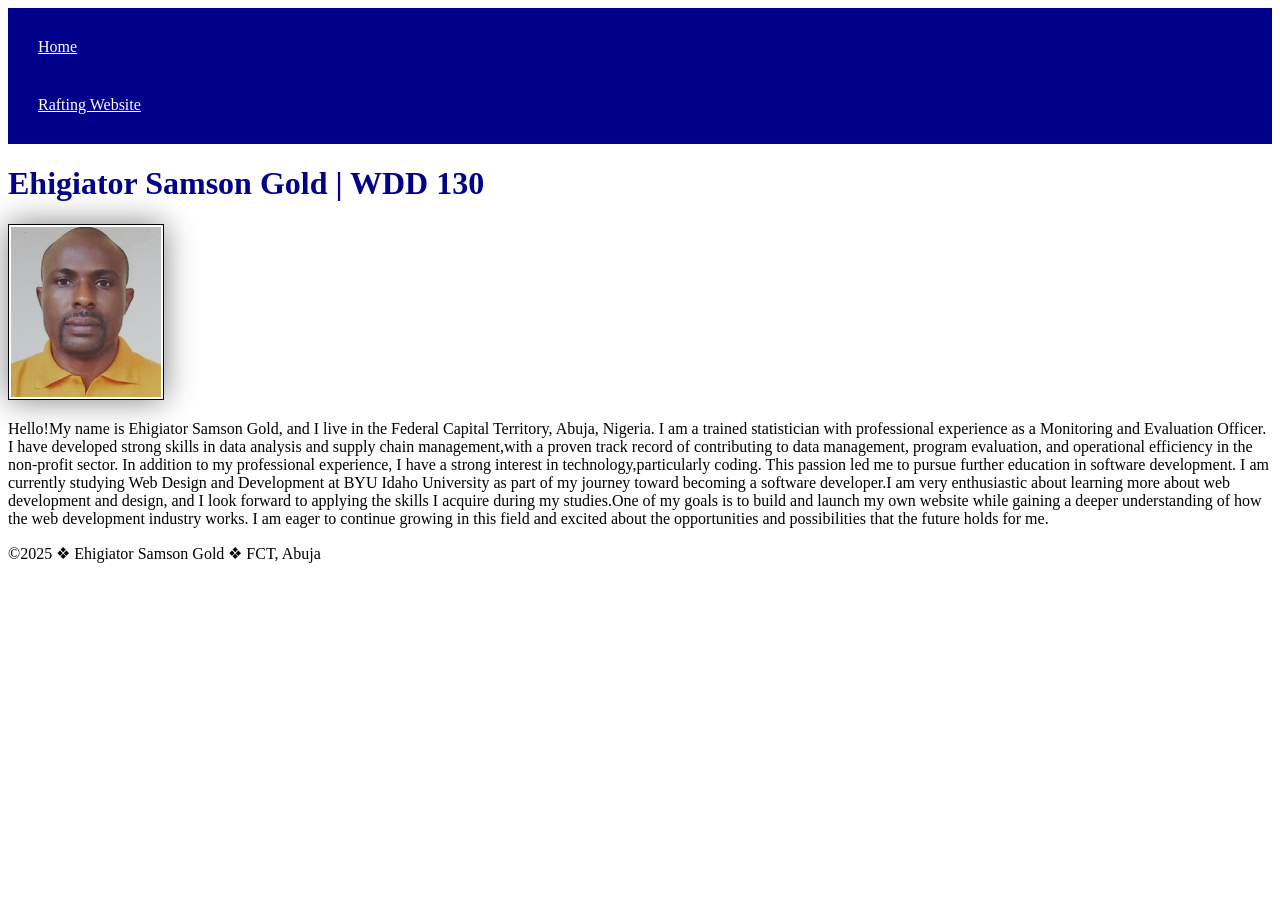
==== index.html @ a1816b77 "link the CSS file to the HTML page" ====
<!DOCTYPE html>
<html lang="en">

<head>
    <meta charset="UTF-8">
    <meta name="viewport" content="width=device-width, initial-scale=1.0">
    <title>Ehigiator Samson Gold | WDD 130</title>
    <link rel="stylesheet" href="styles/styles.css">
</head>

<body>
    <header>
        <nav>
            <a href="#">Home</a>
            <a href="wwr/">Rafting Website</a>
        </nav>
    </header>
    <main>
        <h1>Ehigiator Samson Gold | WDD 130</h1>

        <img src="images/profile.jpg" alt="Ehigiator Samson Gold profile picture." width="200">

        <p>Hello!My name is Ehigiator Samson Gold, and I live in the Federal Capital Territory,
            Abuja, Nigeria. I am a trained statistician with professional experience as a Monitoring
            and Evaluation Officer. I have developed strong skills in data analysis and supply chain
            management,with a proven track record of contributing to data management, program
            evaluation, and operational efficiency in the non-profit sector. In addition to my
            professional experience, I have a strong interest in technology,particularly coding.
            This passion led
            me to pursue further education in software development. I am currently studying Web
            Design and Development at BYU Idaho
            University as part of my journey toward becoming a software developer.I am very
            enthusiastic about learning more about
            web development and design, and I look forward to applying the skills I
            acquire during my studies.One of my goals is to build and launch my own website while
            gaining a deeper
            understanding of how the web development industry works. I am eager to continue growing
            in this field and excited about the opportunities and possibilities that the future
            holds for me.</p>
    </main>

    <footer>
        <p>©2025 ❖ Ehigiator Samson Gold ❖ FCT, Abuja</p>
    </footer>

</body>

</html>
---- styles/styles.css ----
nav {
    background-color: darkblue;
    padding: 10px;
}

nav a {
    color: white;
    display: block;
    padding: 20px;
}

h1 {
    color: darkblue;
}

img {
    width: 150px;
    height: auto;
    border: 1px solid black;
    padding: 2px;
    box-shadow: 0 0 30px gray;

}

param {
    padding: 10px;
}
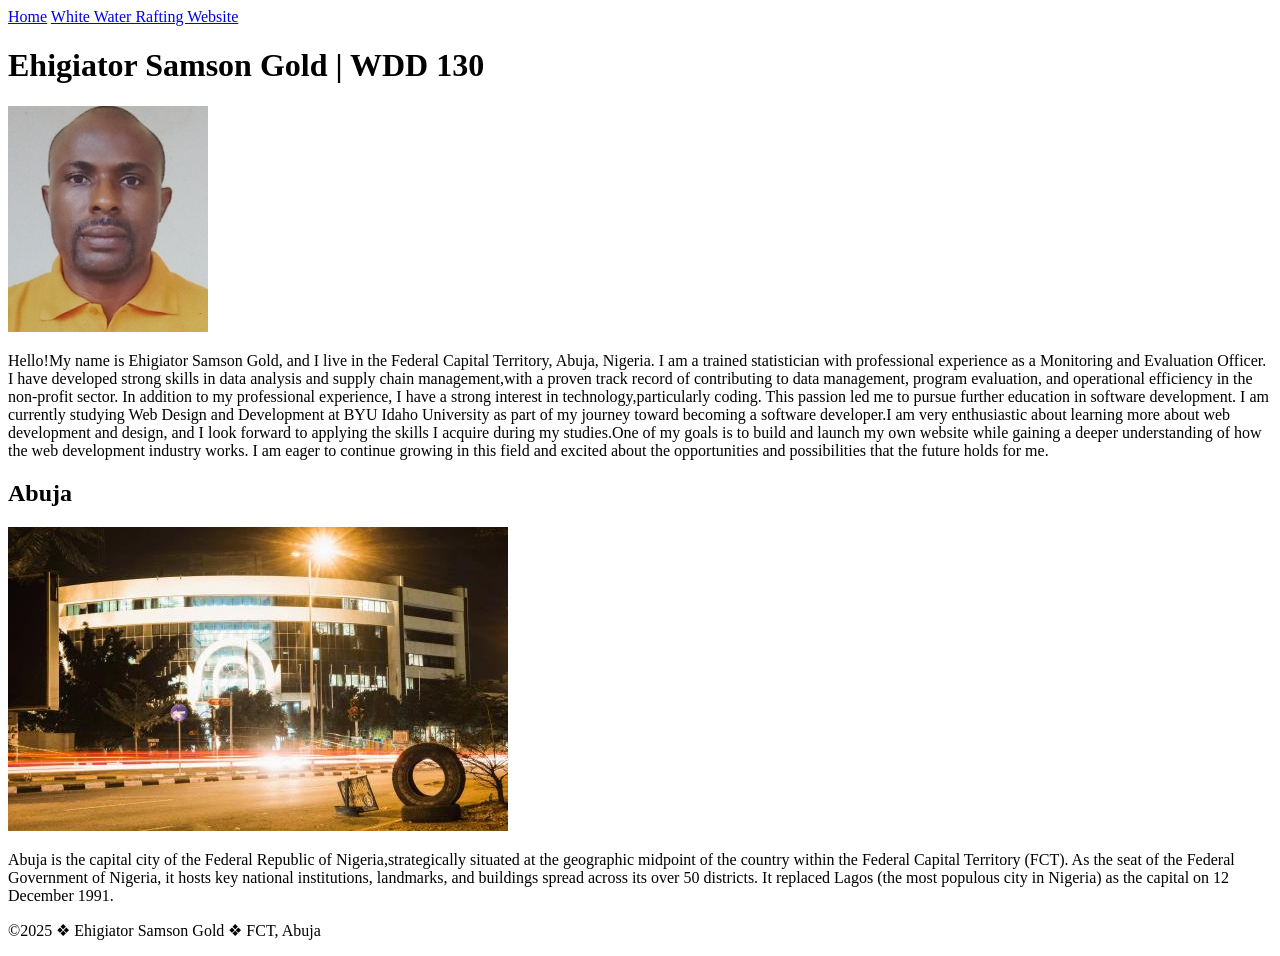
==== commit 31b0d885: "W02 Assignment: Home page Enhancement" ====
--- a/index.html
+++ b/index.html
@@ -5,43 +5,55 @@
     <meta charset="UTF-8">
     <meta name="viewport" content="width=device-width, initial-scale=1.0">
     <title>Ehigiator Samson Gold | WDD 130</title>
-    <link rel="stylesheet" href="styles/styles.css">
+    <meta name="description" content="Ehigiator Samson Gold's BYU-Idaho WDD 130 course home page">
+    <meta name="author" content="Ehigiator Samson Gold">
+
+    <link rel="stylesheet" href="styles/temple.css">
 </head>
 
 <body>
     <header>
         <nav>
             <a href="#">Home</a>
-            <a href="wwr/">Rafting Website</a>
+            <a href="wwr/">White Water Rafting Website</a>
         </nav>
     </header>
     <main>
         <h1>Ehigiator Samson Gold | WDD 130</h1>
-
         <img src="images/profile.jpg" alt="Ehigiator Samson Gold profile picture." width="200">
-
         <p>Hello!My name is Ehigiator Samson Gold, and I live in the Federal Capital Territory,
             Abuja, Nigeria. I am a trained statistician with professional experience as a Monitoring
             and Evaluation Officer. I have developed strong skills in data analysis and supply chain
             management,with a proven track record of contributing to data management, program
             evaluation, and operational efficiency in the non-profit sector. In addition to my
             professional experience, I have a strong interest in technology,particularly coding.
-            This passion led
-            me to pursue further education in software development. I am currently studying Web
-            Design and Development at BYU Idaho
-            University as part of my journey toward becoming a software developer.I am very
-            enthusiastic about learning more about
-            web development and design, and I look forward to applying the skills I
+            This passion led me to pursue further education in software development. I am currently
+            studying Web
+            Design and Development at BYU Idaho University as part of my journey toward becoming a
+            software developer.I am very
+            enthusiastic about learning more about web development and design, and I look forward to
+            applying the skills I
             acquire during my studies.One of my goals is to build and launch my own website while
-            gaining a deeper
-            understanding of how the web development industry works. I am eager to continue growing
+            gaining a deeper understanding of how the web development industry works. I am eager to
+            continue growing
             in this field and excited about the opportunities and possibilities that the future
             holds for me.</p>
     </main>
-
-    <footer>
-        <p>©2025 ❖ Ehigiator Samson Gold ❖ FCT, Abuja</p>
-    </footer>
+    <aside>
+        <h2>Abuja</h2>
+        <img src="images/Abuja ECOWAS.jpg" alt="Abuja Secretariat">
+        <p>Abuja is the capital city of the Federal Republic of Nigeria,strategically situated at
+            the
+            geographic midpoint of the country within the Federal Capital Territory (FCT). As the
+            seat of the
+            Federal Government of Nigeria, it hosts key national institutions, landmarks, and
+            buildings spread
+            across its over 50 districts. It replaced Lagos (the most populous city in Nigeria) as
+            the capital
+            on 12 December 1991.</p>
+        <footer>
+            <p>©2025 ❖ Ehigiator Samson Gold ❖ FCT, Abuja</p>
+        </footer>
 
 </body>
 
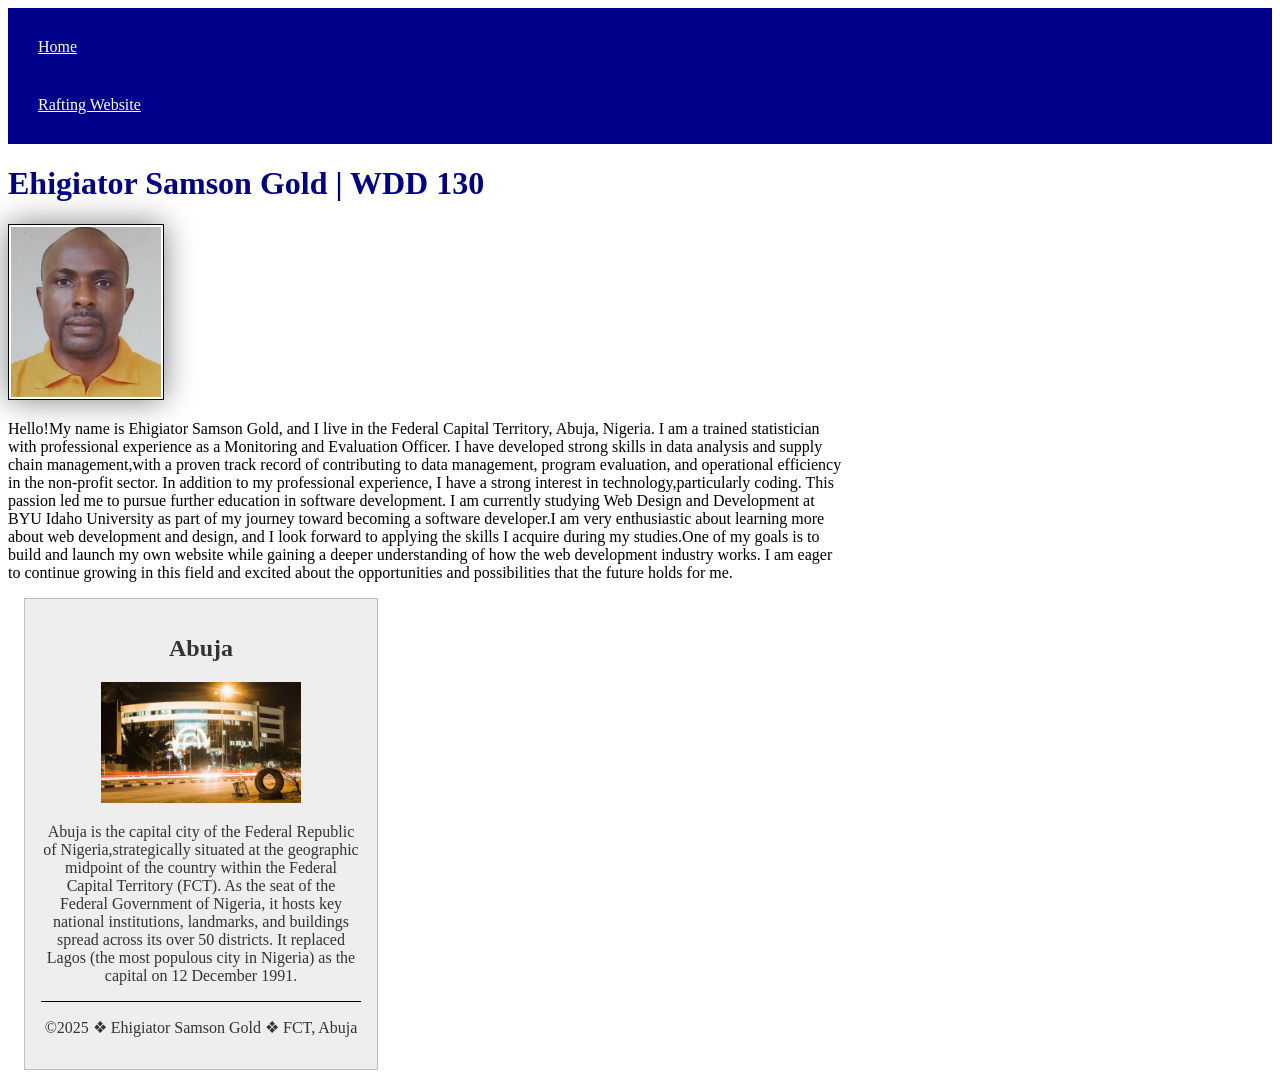
==== commit b1b8a82b: "updating CSS file and W02 Home page enchancement" ====
--- a/index.html
+++ b/index.html
@@ -8,14 +8,14 @@
     <meta name="description" content="Ehigiator Samson Gold's BYU-Idaho WDD 130 course home page">
     <meta name="author" content="Ehigiator Samson Gold">
 
-    <link rel="stylesheet" href="styles/temple.css">
+    <link rel="stylesheet" href="styles/styles.css">
 </head>
 
 <body>
     <header>
         <nav>
             <a href="#">Home</a>
-            <a href="wwr/">White Water Rafting Website</a>
+            <a href="wwr/">Rafting Website</a>
         </nav>
     </header>
     <main>
@@ -41,7 +41,7 @@
     </main>
     <aside>
         <h2>Abuja</h2>
-        <img src="images/Abuja ECOWAS.jpg" alt="Abuja Secretariat">
+        <img src="images/abuja-ecowas.jpg.jpg" alt="Abuja Secretariat">
         <p>Abuja is the capital city of the Federal Republic of Nigeria,strategically situated at
             the
             geographic midpoint of the country within the Federal Capital Territory (FCT). As the
--- a/styles/styles.css
+++ b/styles/styles.css
@@ -0,0 +1,51 @@
+nav {
+    background-color: darkblue;
+    padding: 10px;
+}
+
+nav a {
+    color: white;
+    display: block;
+    padding: 20px;
+}
+
+h1 {
+    color: darkblue;
+}
+
+main {
+    max-width: 840px;
+}
+
+main img {
+    width: 150px;
+    height: auto;
+    border: 1px solid black;
+    padding: 2px;
+    box-shadow: 0 0 30px gray;
+}
+
+p {
+    padding: 0;
+}
+
+aside {
+    width: 20rem;
+    margin: 1rem;
+    border: 1px solid rgb(0 0 0 / 0.2);
+    padding: 1rem;
+    background-color: #eee;
+    color: #333;
+    text-align: center;
+}
+
+aside img {
+    width: 200px;
+    height: auto;
+}
+
+footer {
+    margin-top: 15px;
+    border-top: 1px solid #000;
+    text-align: center;
+}
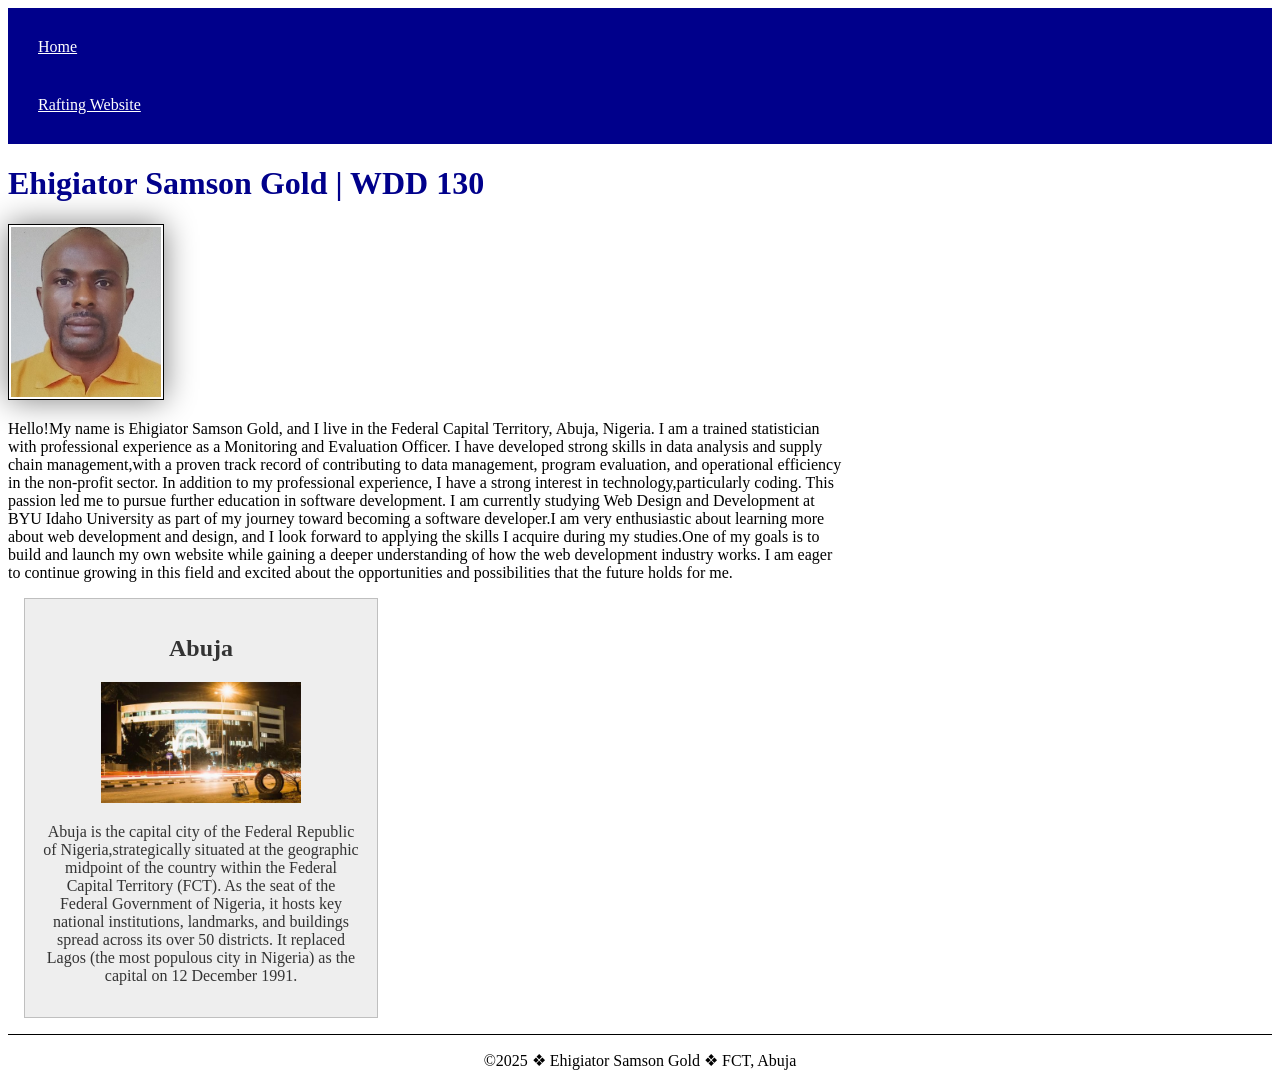
==== commit 47e6af0e: "Fix aside closing tag for HTML validation"" ====
--- a/index.html
+++ b/index.html
@@ -51,9 +51,11 @@
             across its over 50 districts. It replaced Lagos (the most populous city in Nigeria) as
             the capital
             on 12 December 1991.</p>
-        <footer>
-            <p>©2025 ❖ Ehigiator Samson Gold ❖ FCT, Abuja</p>
-        </footer>
+    </aside>
+
+    <footer>
+        <p>©2025 ❖ Ehigiator Samson Gold ❖ FCT, Abuja</p>
+    </footer>
 
 </body>
 
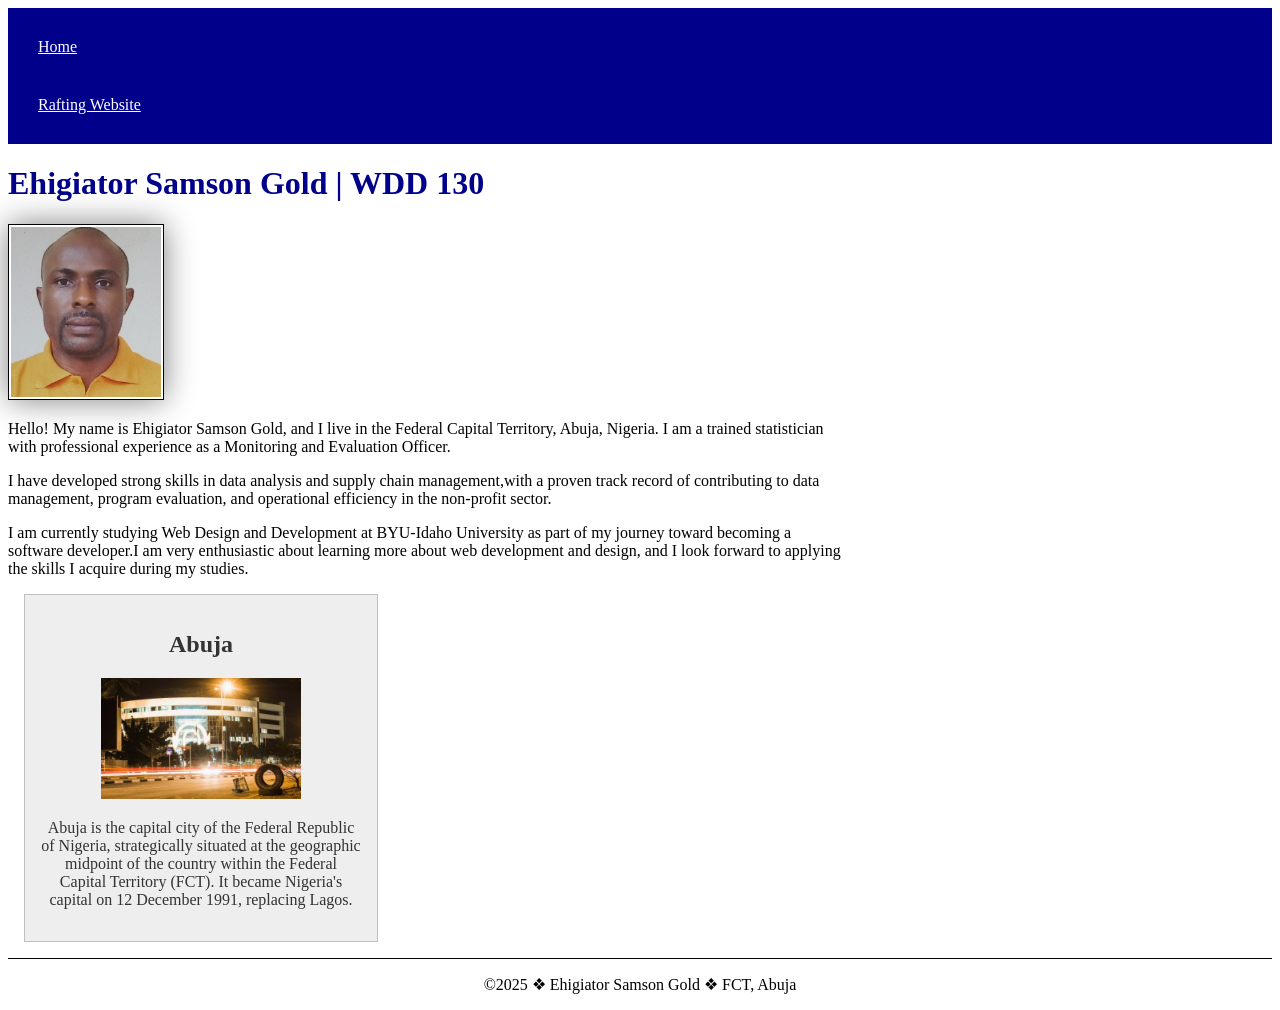
==== commit 49a9b9a8: "Fix HTML validation errors" ====
--- a/index.html
+++ b/index.html
@@ -21,36 +21,25 @@
     <main>
         <h1>Ehigiator Samson Gold | WDD 130</h1>
         <img src="images/profile.jpg" alt="Ehigiator Samson Gold profile picture." width="200">
-        <p>Hello!My name is Ehigiator Samson Gold, and I live in the Federal Capital Territory,
+        <p>Hello! My name is Ehigiator Samson Gold, and I live in the Federal Capital Territory,
             Abuja, Nigeria. I am a trained statistician with professional experience as a Monitoring
-            and Evaluation Officer. I have developed strong skills in data analysis and supply chain
+            and Evaluation Officer.</p>
+
+        <p>I have developed strong skills in data analysis and supply chain
             management,with a proven track record of contributing to data management, program
-            evaluation, and operational efficiency in the non-profit sector. In addition to my
-            professional experience, I have a strong interest in technology,particularly coding.
-            This passion led me to pursue further education in software development. I am currently
-            studying Web
-            Design and Development at BYU Idaho University as part of my journey toward becoming a
-            software developer.I am very
-            enthusiastic about learning more about web development and design, and I look forward to
-            applying the skills I
-            acquire during my studies.One of my goals is to build and launch my own website while
-            gaining a deeper understanding of how the web development industry works. I am eager to
-            continue growing
-            in this field and excited about the opportunities and possibilities that the future
-            holds for me.</p>
+            evaluation, and operational efficiency in the non-profit sector.</p>
+
+        <p>I am currently studying Web Design and Development at BYU-Idaho University as part of my
+            journey toward becoming a software developer.I am very enthusiastic about learning more
+            about web development and design, and I look forward to
+            applying the skills I acquire during my studies.</p>
     </main>
     <aside>
         <h2>Abuja</h2>
-        <img src="images/abuja-ecowas.jpg.jpg" alt="Abuja Secretariat">
-        <p>Abuja is the capital city of the Federal Republic of Nigeria,strategically situated at
-            the
-            geographic midpoint of the country within the Federal Capital Territory (FCT). As the
-            seat of the
-            Federal Government of Nigeria, it hosts key national institutions, landmarks, and
-            buildings spread
-            across its over 50 districts. It replaced Lagos (the most populous city in Nigeria) as
-            the capital
-            on 12 December 1991.</p>
+        <img src="images/abuja-ecowas.jpg" alt="Abuja Secretariat">
+        <p>Abuja is the capital city of the Federal Republic of Nigeria, strategically situated at
+            the geographic midpoint of the country within the Federal Capital Territory (FCT). It
+            became Nigeria's capital on 12 December 1991, replacing Lagos.</p>
     </aside>
 
     <footer>
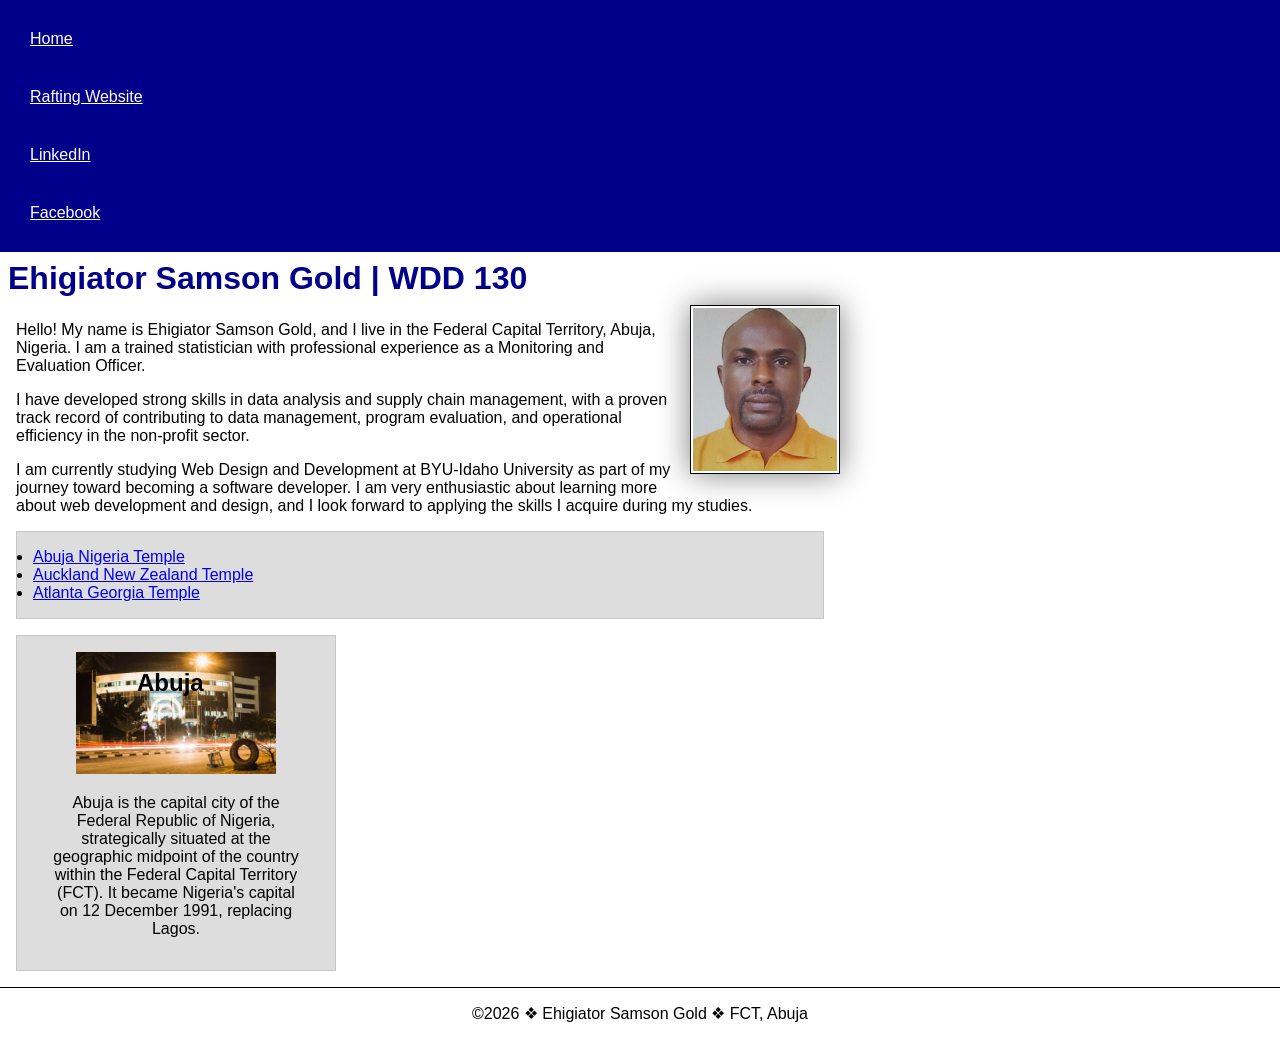
==== commit 9a9143dd: ""Week 03 Home Page Enhancement"" ====
--- a/index.html
+++ b/index.html
@@ -1,5 +1,5 @@
-<!DOCTYPE html>
-<html lang="en">
+<!doctype html>
+<html lang="en-US">
 
 <head>
     <meta charset="UTF-8">
@@ -7,7 +7,6 @@
     <title>Ehigiator Samson Gold | WDD 130</title>
     <meta name="description" content="Ehigiator Samson Gold's BYU-Idaho WDD 130 course home page">
     <meta name="author" content="Ehigiator Samson Gold">
-
     <link rel="stylesheet" href="styles/styles.css">
 </head>
 
@@ -16,36 +15,63 @@
         <nav>
             <a href="#">Home</a>
             <a href="wwr/">Rafting Website</a>
+            <a href="https://linkedin.com" target="_blank">LinkedIn</a>
+            <a href="https://facebook.com" target="_blank">Facebook</a>
         </nav>
     </header>
+
     <main>
         <h1>Ehigiator Samson Gold | WDD 130</h1>
         <img src="images/profile.jpg" alt="Ehigiator Samson Gold profile picture." width="200">
+
         <p>Hello! My name is Ehigiator Samson Gold, and I live in the Federal Capital Territory,
             Abuja, Nigeria. I am a trained statistician with professional experience as a Monitoring
             and Evaluation Officer.</p>
 
         <p>I have developed strong skills in data analysis and supply chain
-            management,with a proven track record of contributing to data management, program
+            management, with a proven track record of contributing to data management, program
             evaluation, and operational efficiency in the non-profit sector.</p>
 
         <p>I am currently studying Web Design and Development at BYU-Idaho University as part of my
-            journey toward becoming a software developer.I am very enthusiastic about learning more
-            about web development and design, and I look forward to
-            applying the skills I acquire during my studies.</p>
+            journey toward becoming a software developer. I am very enthusiastic about learning more
+            about web development and design, and I look forward to applying the skills I acquire
+            during my studies.</p>
+
+        <ul class="box">
+            <li>
+                <a href="https://www.churchofjesuschrist.org/temples/details/abuja-nigeria-temple?lang=eng"
+                  target="_blank">
+                    Abuja Nigeria Temple
+                </a>
+            </li>
+
+            <li>
+                <a href="https://www.churchofjesuschrist.org/temples/details/auckland-new-zealand-temple?lang=eng"
+                  target="_blank">
+                    Auckland New Zealand Temple
+                </a>
+            </li>
+
+            <li>
+                <a href="https://www.churchofjesuschrist.org/temples/details/atlanta-georgia-temple?lang=eng"
+                  target="_blank">
+                    Atlanta Georgia Temple
+                </a>
+            </li>
+        </ul>
     </main>
-    <aside>
+
+    <aside class="box">
         <h2>Abuja</h2>
         <img src="images/abuja-ecowas.jpg" alt="Abuja Secretariat">
         <p>Abuja is the capital city of the Federal Republic of Nigeria, strategically situated at
-            the geographic midpoint of the country within the Federal Capital Territory (FCT). It
-            became Nigeria's capital on 12 December 1991, replacing Lagos.</p>
+            the geographic midpoint of the country within the Federal Capital Territory (FCT).
+            It became Nigeria's capital on 12 December 1991, replacing Lagos.</p>
     </aside>
 
     <footer>
-        <p>©2025 ❖ Ehigiator Samson Gold ❖ FCT, Abuja</p>
+        <p>©2026 ❖ Ehigiator Samson Gold ❖ FCT, Abuja</p>
     </footer>
-
 </body>
 
 </html>
--- a/styles/styles.css
+++ b/styles/styles.css
@@ -1,51 +1,121 @@
+:root {
+    /* Colors */
+    --primary-color: darkblue;
+    --secondary-color: white;
+    --text-color: #333;
+    --aside-bg-color: #eee;
+
+    /* Layout & spacing */
+    --main-max-width: 840px;
+    --standard-padding: 10px;
+    --large-padding: 20px;
+    --aside-width: 20rem;
+    --aside-margin: 1rem;
+
+    /* Borders & shadows */
+    --border-standard: 1px solid black;
+    --border-light: 1px solid rgb(0 0 0 / 0.2);
+    --footer-border: 1px solid #000;
+    --image-shadow: 0 0 30px gray;
+
+    /* Image sizes */
+    --main-image-width: 150px;
+    --aside-image-width: 200px;
+
+    /* Misc */
+    --image-padding: 2px;
+    --footer-margin-top: 15px;
+}
+
+* {
+    margin: 0;
+    padding: 0;
+    box-sizing: border-box;
+}
+
+body {
+    font-size: 16px;
+    font-family: Roboto, Arial, sans-serif;
+}
+
+/* Navigation */
 nav {
-    background-color: darkblue;
-    padding: 10px;
+    background-color: var(--primary-color);
+    padding: var(--standard-padding);
 }
 
 nav a {
-    color: white;
+    color: var(--secondary-color);
     display: block;
-    padding: 20px;
+    padding: var(--large-padding);
 }
 
+/* Heading */
 h1 {
-    color: darkblue;
+    color: var(--primary-color);
+    padding: .5rem;
 }
 
+/* Main content */
 main {
-    max-width: 840px;
+    max-width: var(--main-max-width);
 }
 
 main img {
-    width: 150px;
+    width: var(--main-image-width);
     height: auto;
-    border: 1px solid black;
-    padding: 2px;
-    box-shadow: 0 0 30px gray;
+    border: var(--border-standard);
+    padding: var(--image-padding);
+    box-shadow: var(--image-shadow);
+    float: right;
+    margin: 0 0 1rem 1rem;
 }
 
+/* Paragraphs */
 p {
-    padding: 0;
+    margin: 1rem;
 }
 
+/* Aside section */
 aside {
-    width: 20rem;
-    margin: 1rem;
-    border: 1px solid rgb(0 0 0 / 0.2);
-    padding: 1rem;
-    background-color: #eee;
-    color: #333;
+    width: var(--aside-width);
+    margin: var(--aside-margin);
+    border: var(--border-light);
+    padding: var(--aside-margin);
+    background-color: var(--aside-bg-color);
+    color: var(--text-color);
+    text-align: center;
+    position: relative;
+}
+
+aside img {
+    width: var(--aside-image-width);
+    height: auto;
+}
+
+aside h2 {
+    position: absolute;
+    top: 33px;
+    left: 120px;
+
+}
+
+/* Footer */
+footer {
+    margin-top: var(--footer-margin-top);
+    border-top: var(--footer-border);
     text-align: center;
 }
 
-aside img {
-    width: 200px;
-    height: auto;
+/* Class Selectors */
+.box {
+    margin: 1rem;
+    border: 1px solid rgb(0 0 0 / 10%);
+    padding: 1rem;
+    background-color: #ddd;
+    color: #000;
 }
 
-footer {
-    margin-top: 15px;
-    border-top: 1px solid #000;
-    text-align: center;
+.indent {
+    padding-left: 2rem;
 }
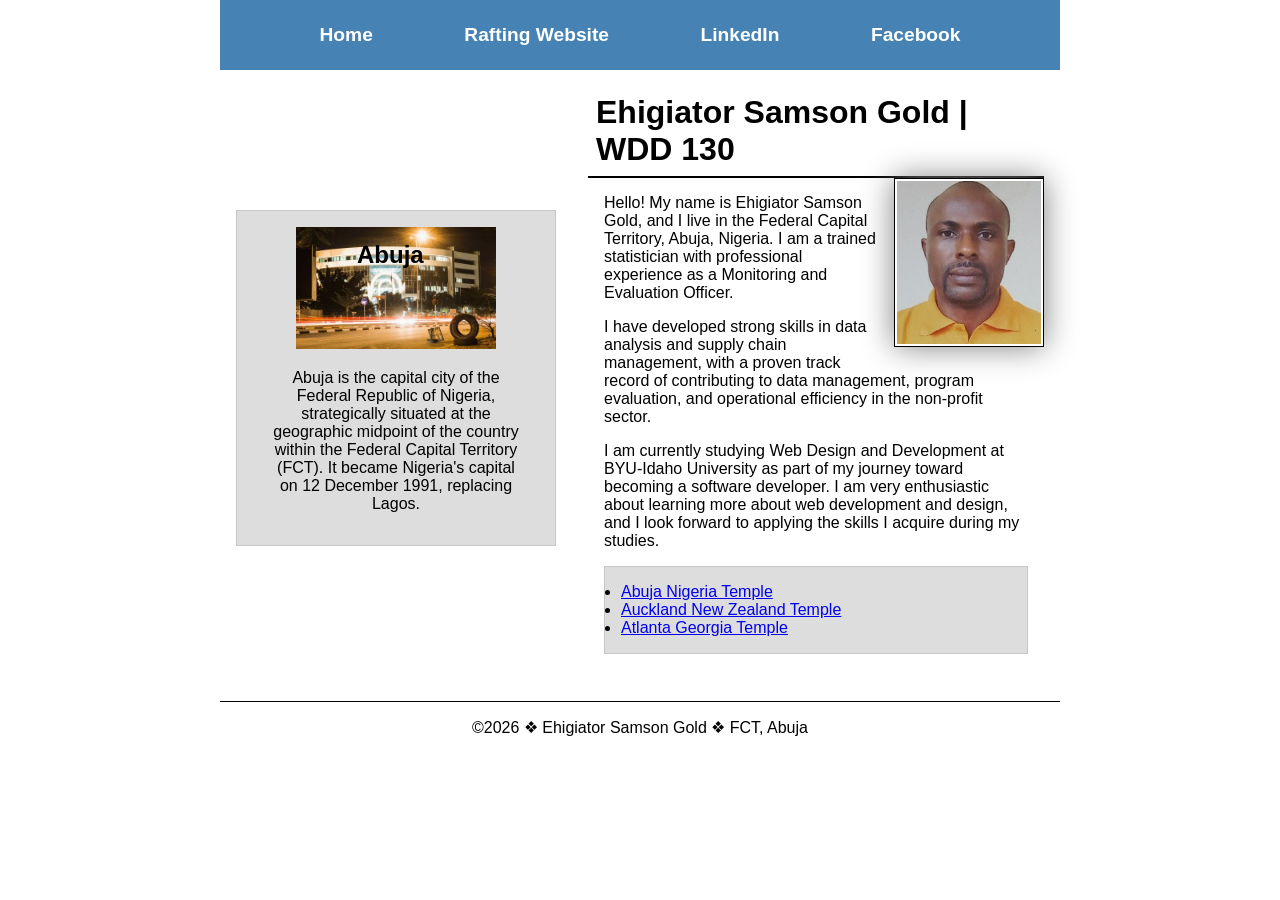
==== commit e99c0e5d: "update w04 code along activity" ====
--- a/index.html
+++ b/index.html
@@ -20,54 +20,65 @@
         </nav>
     </header>
 
-    <main>
-        <h1>Ehigiator Samson Gold | WDD 130</h1>
-        <img src="images/profile.jpg" alt="Ehigiator Samson Gold profile picture." width="200">
 
-        <p>Hello! My name is Ehigiator Samson Gold, and I live in the Federal Capital Territory,
-            Abuja, Nigeria. I am a trained statistician with professional experience as a Monitoring
-            and Evaluation Officer.</p>
+    <!--Instruction wrap main and aside inside.grid-->
+    <div class="grid">
+        <!--Aside (LEFT)-->
+        <aside class="box">
+            <h2>Abuja</h2>
+            <img src="images/abuja-ecowas.jpg" alt="Abuja Secretariat">
+            <p>Abuja is the capital city of the Federal Republic of Nigeria, strategically situated
+                at
+                the geographic midpoint of the country within the Federal Capital Territory (FCT).
+                It became Nigeria's capital on 12 December 1991, replacing Lagos.</p>
+        </aside>
+        <!--Main (Right)-->
+        <main>
+            <h1>Ehigiator Samson Gold | WDD 130</h1>
+            <img src="images/profile.jpg" alt="Ehigiator Samson Gold profile picture." width="200">
 
-        <p>I have developed strong skills in data analysis and supply chain
-            management, with a proven track record of contributing to data management, program
-            evaluation, and operational efficiency in the non-profit sector.</p>
+            <p>Hello! My name is Ehigiator Samson Gold, and I live in the Federal Capital Territory,
+                Abuja, Nigeria. I am a trained statistician with professional experience as a
+                Monitoring
+                and Evaluation Officer.</p>
 
-        <p>I am currently studying Web Design and Development at BYU-Idaho University as part of my
-            journey toward becoming a software developer. I am very enthusiastic about learning more
-            about web development and design, and I look forward to applying the skills I acquire
-            during my studies.</p>
+            <p>I have developed strong skills in data analysis and supply chain
+                management, with a proven track record of contributing to data management, program
+                evaluation, and operational efficiency in the non-profit sector.</p>
 
-        <ul class="box">
-            <li>
-                <a href="https://www.churchofjesuschrist.org/temples/details/abuja-nigeria-temple?lang=eng"
-                  target="_blank">
-                    Abuja Nigeria Temple
-                </a>
-            </li>
+            <p>I am currently studying Web Design and Development at BYU-Idaho University as part of
+                my
+                journey toward becoming a software developer. I am very enthusiastic about learning
+                more
+                about web development and design, and I look forward to applying the skills I
+                acquire
+                during my studies.</p>
 
-            <li>
-                <a href="https://www.churchofjesuschrist.org/temples/details/auckland-new-zealand-temple?lang=eng"
-                  target="_blank">
-                    Auckland New Zealand Temple
-                </a>
-            </li>
+            <ul class="box">
+                <li>
+                    <a href="https://www.churchofjesuschrist.org/temples/details/abuja-nigeria-temple?lang=eng"
+                      target="_blank">
+                        Abuja Nigeria Temple
+                    </a>
+                </li>
 
-            <li>
-                <a href="https://www.churchofjesuschrist.org/temples/details/atlanta-georgia-temple?lang=eng"
-                  target="_blank">
-                    Atlanta Georgia Temple
-                </a>
-            </li>
-        </ul>
-    </main>
+                <li>
+                    <a href="https://www.churchofjesuschrist.org/temples/details/auckland-new-zealand-temple?lang=eng"
+                      target="_blank">
+                        Auckland New Zealand Temple
+                    </a>
+                </li>
 
-    <aside class="box">
-        <h2>Abuja</h2>
-        <img src="images/abuja-ecowas.jpg" alt="Abuja Secretariat">
-        <p>Abuja is the capital city of the Federal Republic of Nigeria, strategically situated at
-            the geographic midpoint of the country within the Federal Capital Territory (FCT).
-            It became Nigeria's capital on 12 December 1991, replacing Lagos.</p>
-    </aside>
+                <li>
+                    <a href="https://www.churchofjesuschrist.org/temples/details/atlanta-georgia-temple?lang=eng"
+                      target="_blank">
+                        Atlanta Georgia Temple
+                    </a>
+                </li>
+            </ul>
+        </main>
+
+    </div>
 
     <footer>
         <p>©2026 ❖ Ehigiator Samson Gold ❖ FCT, Abuja</p>
--- a/styles/styles.css
+++ b/styles/styles.css
@@ -33,6 +33,13 @@
     box-sizing: border-box;
 }
 
+header,
+.grid,
+footer {
+    max-width: 840px;
+    margin: 0 auto;
+}
+
 body {
     font-size: 16px;
     font-family: Roboto, Arial, sans-serif;
@@ -40,30 +47,50 @@
 
 /* Navigation */
 nav {
-    background-color: var(--primary-color);
-    padding: var(--standard-padding);
+    background-color: steelblue;
+    padding: 1rem;
+    display: flex;
+    justify-content: space-evenly;
+    align-items: center;
 }
 
 nav a {
-    color: var(--secondary-color);
     display: block;
-    padding: var(--large-padding);
+    padding: 0.5rem;
+    text-decoration: none;
+    font-size: 1.2rem;
+    font-weight: 700;
+    color: #fff;
+    /*shorthand for white */
 }
 
 /* Heading */
 h1 {
-    color: var(--primary-color);
-    padding: .5rem;
+    border-bottom: 2px solid black;
+    padding: 0.5rem;
+}
+
+.grid {
+    display: grid;
+    grid-template-columns: 1fr 3fr;
+    align-items: center;
 }
 
 /* Main content */
 main {
-    max-width: var(--main-max-width);
+    grid-column: 2/3;
+    margin: 1rem;
+}
+
+aside {
+    width: 20rem;
+    position: relative;
+    grid-column: 1/2;
+    grid-row: 1/2;
 }
 
 main img {
     width: var(--main-image-width);
-    height: auto;
     border: var(--border-standard);
     padding: var(--image-padding);
     box-shadow: var(--image-shadow);
@@ -86,6 +113,7 @@
     color: var(--text-color);
     text-align: center;
     position: relative;
+
 }
 
 aside img {
@@ -95,7 +123,7 @@
 
 aside h2 {
     position: absolute;
-    top: 33px;
+    top: 30px;
     left: 120px;
 
 }
